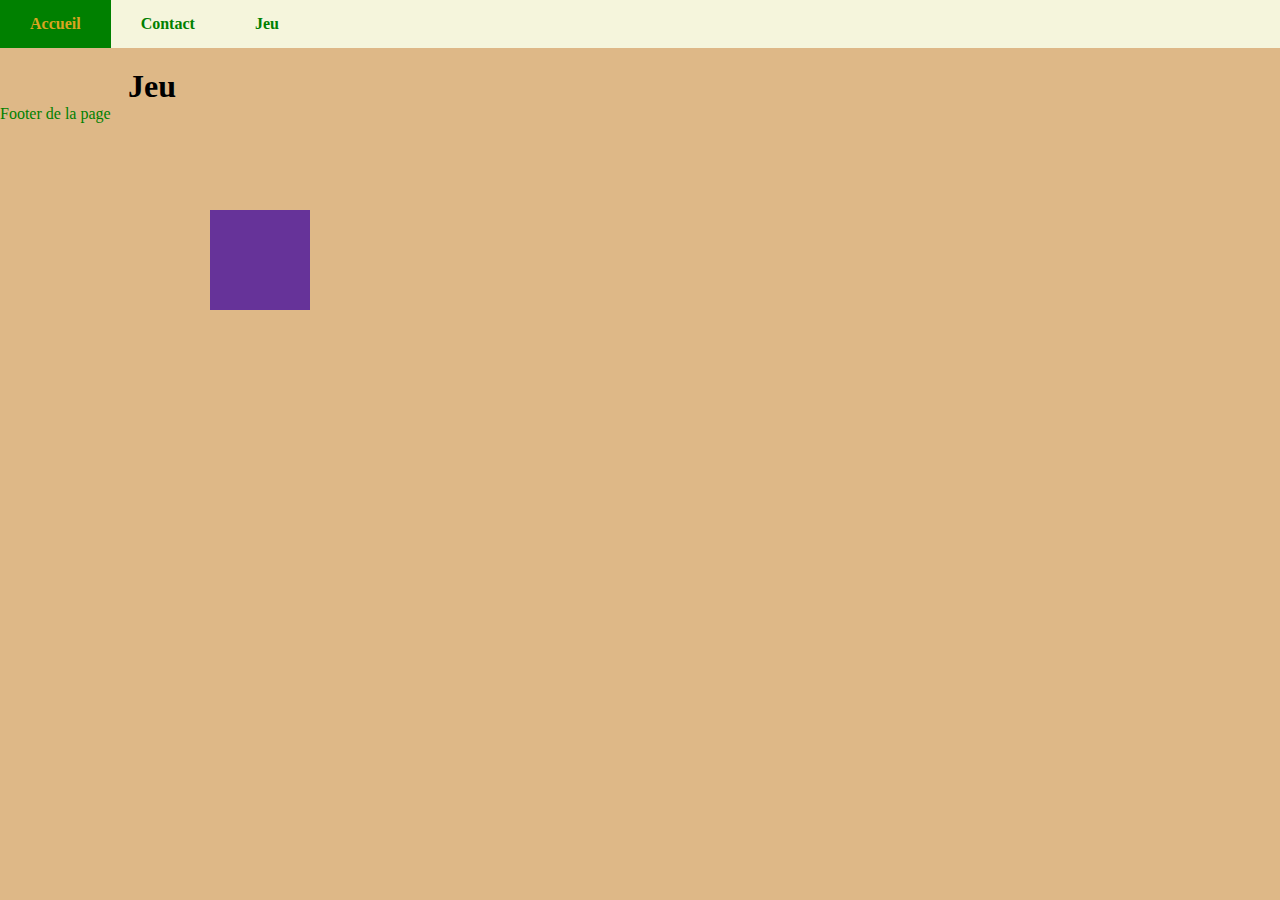
==== jeu.html @ 9952abdd "MAJ" ====
<!DOCTYPE html>
<html lang="fr">

<head>
    <meta charset="UTF-8">
    <meta http-equiv="X-UA-Compatible" content="IE=edge">
    <meta name="viewport" content="width=device-width, initial-scale=1.0">
    <title>Document</title>
    <link rel="stylesheet" href="styles/main.css">
    <link rel="stylesheet" href="styles/jeu.css">
</head>

<body>
    <header>
        <nav>
            <ul>
                <li><a href="index.html">Accueil</a></li>
                <li><a href="contact.html">Contact</a></li>
                <li><a href="jeu.html">Jeu</a></li>
            </ul>
        </nav>
    </header>
    <main class="container">
        <h1>Jeu</h1>
        <div class="box"></div>
    </main>

    <!-- commentaire HTML -->
    <footer>
        <p>Footer de la page</p>
    </footer>
    <script src="js/jeu.js"></script>
</body>

</html>
---- styles/main.css ----
* {
    box-sizing: border-box;
    padding: 0;
    margin: 0;
}

body {
    background: burlywood;
}

nav ul {
    display: flex;
    background: beige;
    margin-bottom: 20px;
    list-style-type: none;
}

nav ul li a {
    display: block;
    padding: 15px 30px;
    text-decoration: none;
    color: green;
    font-weight: 900;
}

nav ul li a:hover {
    color: goldenrod;
    background: green;
}

p {
    color: green;
}

.container {
    width: 80%;
    margin: auto;
}
---- styles/jeu.css ----
.box {
    background: rebeccapurple;
    height: 100px;
    width: 100px;
    position: absolute;
    top: 210px;
    left: 210px;
    cursor: pointer;
}
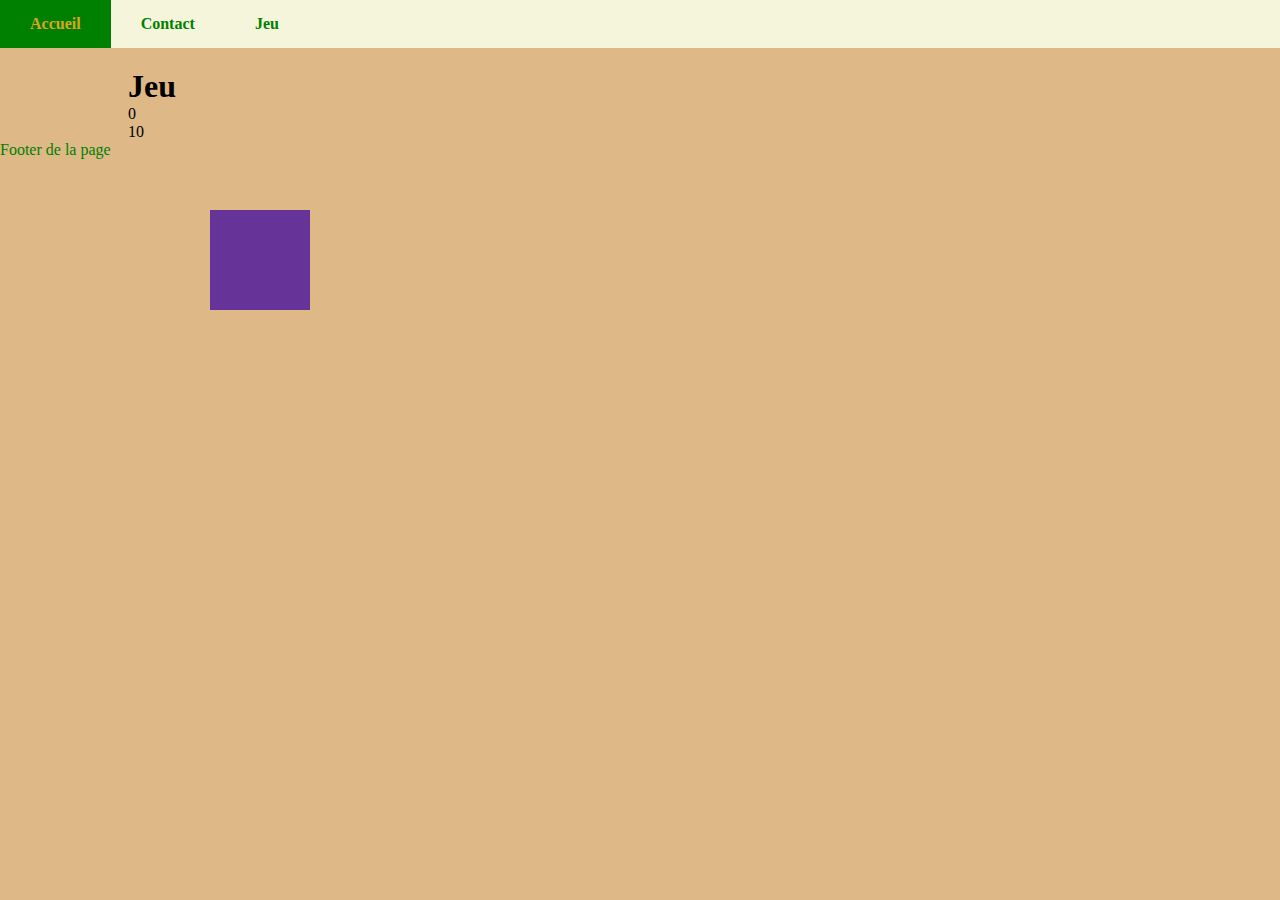
==== commit ad7e3bb5: "MAJ" ====
--- a/jeu.html
+++ b/jeu.html
@@ -22,6 +22,8 @@
     </header>
     <main class="container">
         <h1>Jeu</h1>
+        <div id="score">0</div>
+        <div id="chrono"></div>
         <div class="box"></div>
     </main>
 
